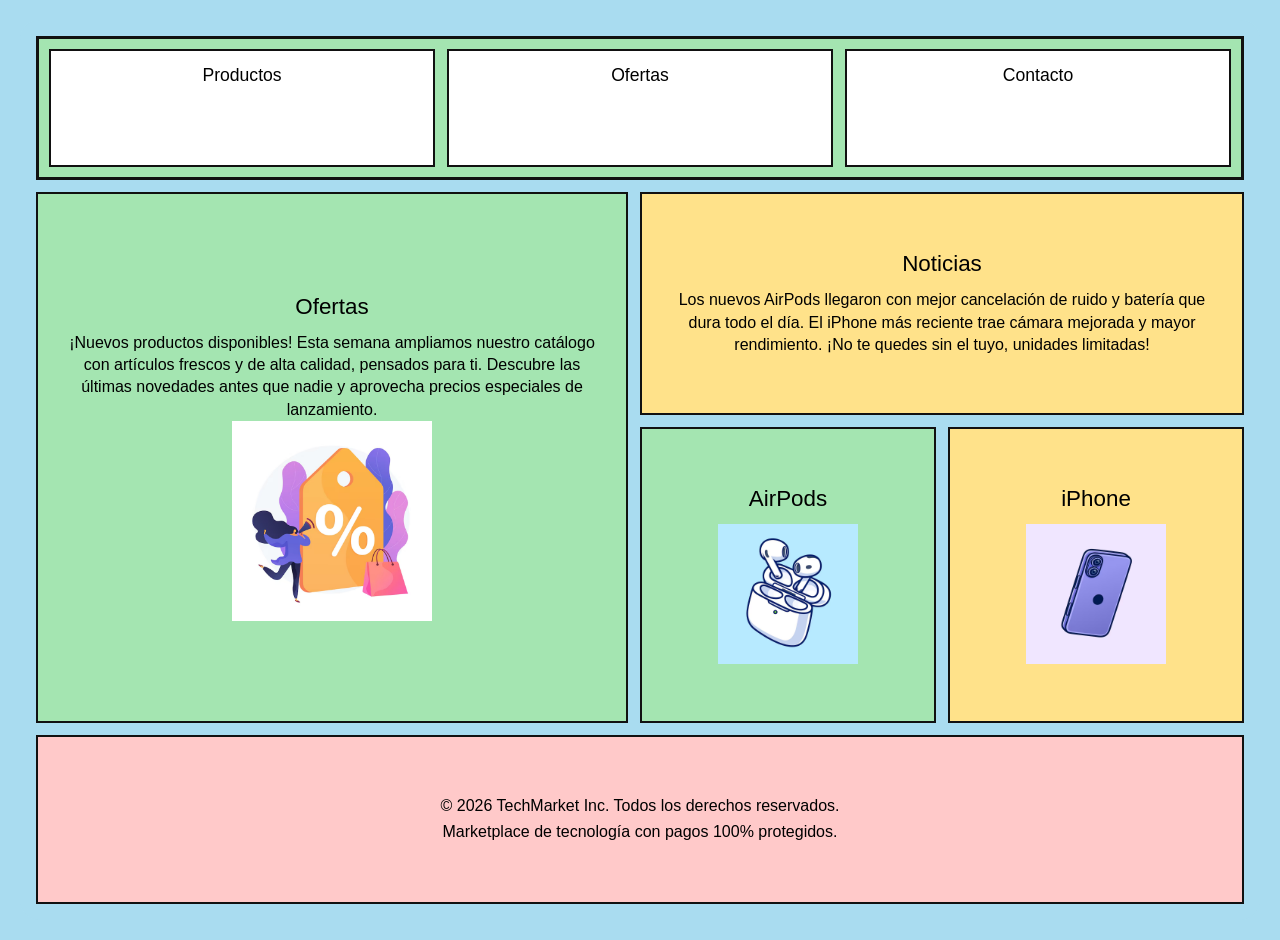
==== index.html @ 56aab148 "agregamos los archivos correspondientes" ====
<!DOCTYPE html>
<html lang="es">
<head>
  <meta charset="UTF-8">
  <meta name="viewport" content="width=device-width, initial-scale=1.0">
  <title>TechMarket</title>
  <link rel="stylesheet" href="styles.css">
</head>
<body>

  <div class="layout">

    <nav class="lista">
      <div class="item-lista">Productos</div>
      <div class="item-lista">Ofertas</div>
      <div class="item-lista">Contacto</div>
    </nav>

    <main class="principal">
      <h2>Ofertas</h2>
      <p>¡Nuevos productos disponibles! Esta semana ampliamos nuestro
         catálogo con artículos frescos y de alta calidad, pensados
          para ti. Descubre las últimas novedades antes que nadie y
           aprovecha precios especiales de lanzamiento.</p>
      <img src="ofertas.avif" alt="Ofertas" width="200" height="200">
    </main>

    <aside class="secundario">
      <h2>Noticias</h2>
      <p>Los nuevos AirPods llegaron con mejor cancelación de ruido
         y batería que dura todo el día. El iPhone más reciente trae
          cámara mejorada y mayor rendimiento. ¡No te quedes sin el
           tuyo, unidades limitadas!</p>
    </aside>

    <section class="seccion seccion-1">
      <h3>AirPods</h3>
      <img src="airpords.avif" alt="AirPods">
    </section>

    <section class="seccion seccion-2">
      <h3>iPhone</h3>
      <img src="iphone.avif" alt="iPhone">
    </section>

    <footer class="pie">
      <p>© 2026 TechMarket Inc. Todos los derechos reservados.</p>
      <p>Marketplace de tecnología con pagos 100% protegidos.</p>
    </footer>

  </div>

</body>
</html>
---- styles.css ----
/* Box Model: siempre border-box */
* {
  box-sizing: border-box;
}

body {
  margin: 0;
  padding: 20px;
  background-color: #a9dcf0;
  font-family: 'Comic Sans MS', 'Segoe UI', sans-serif;
}

/* Contenedor general: aquí hay filas Y columnas -> Grid */
.layout {
  display: grid;
  grid-template-columns: 2fr 1fr 1fr;
  grid-template-areas:
    "lista      lista       lista"
    "principal  secundario  secundario"
    "principal  seccion-1   seccion-2"
    "pie        pie         pie";
  gap: 12px;
  background-color: #a9dcf0;
  border-radius: 20px;
  padding: 16px;
  min-height: 100vh;
}

/* Barra de navegación (lista 1, 2, 3) */
.lista {
  grid-area: lista;
  display: flex;
  gap: 12px;
  background-color: #a4e5b1;
  border: 3px solid #111;
  padding: 10px;
}

.item-lista {
  flex: 1;
  background-color: #ffffff;
  border: 2px solid #111;
  padding: 14px;
  text-align: center;
  font-size: 1.1rem;
}

/* Estilo base compartido de las cajas de contenido */
.principal,
.secundario,
.seccion,
.pie {
  border: 2px solid #111;
  padding: 24px;
  display: flex;
  flex-direction: column;
  align-items: center;
  justify-content: center;
  text-align: center;
}

.principal h2,
.secundario h2,
.seccion h3 {
  margin: 0 0 12px 0;
  font-weight: normal;
  font-size: 1.4rem;
}

.principal p,
.secundario p {
  margin: 0;
  font-size: 1rem;
  line-height: 1.4;
}

.principal {
  grid-area: principal;
  background-color: #a4e5b1;
}

.secundario {
  grid-area: secundario;
  background-color: #ffe28a;
}

.seccion-1 {
  grid-area: seccion-1;
  background-color: #a4e5b1;
}

.seccion-2 {
  grid-area: seccion-2;
  background-color: #ffe28a;
}

.seccion img {
  max-width: 100%;
  max-height: 140px;
  object-fit: contain;
}

.pie {
  grid-area: pie;
  background-color: #ffc9c9;
}

.pie p {
  margin: 4px 0;
  font-size: 1rem;
}
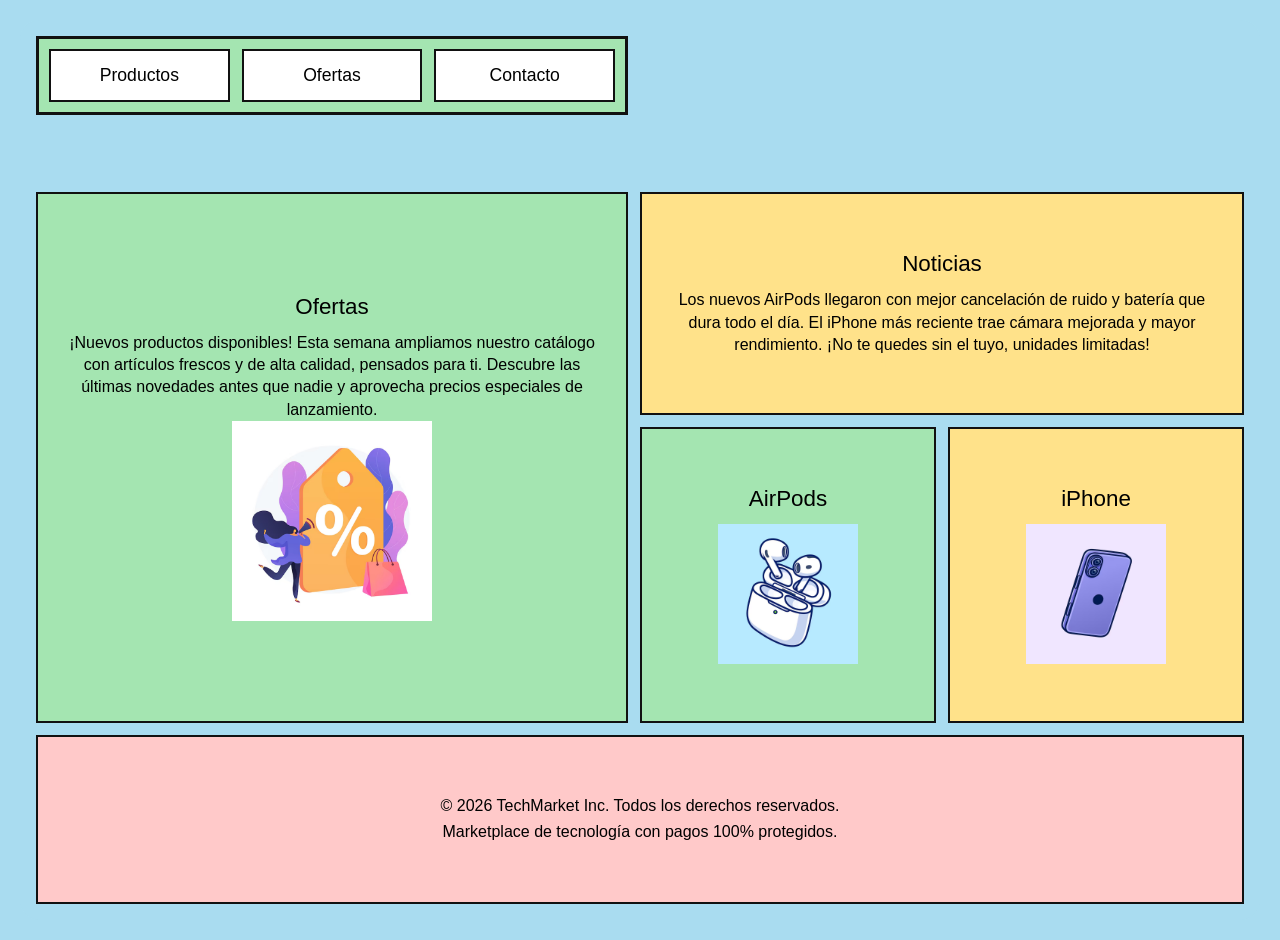
==== commit 0a7c57c1: "Refactor HTML structure with header and articles" ====
--- a/index.html
+++ b/index.html
@@ -10,11 +10,13 @@
 
   <div class="layout">
 
-    <nav class="lista">
-      <div class="item-lista">Productos</div>
-      <div class="item-lista">Ofertas</div>
-      <div class="item-lista">Contacto</div>
-    </nav>
+    <header class="lista-header">
+      <nav class="lista">
+        <div class="item-lista">Productos</div>
+        <div class="item-lista">Ofertas</div>
+        <div class="item-lista">Contacto</div>
+      </nav>
+    </header>
 
     <main class="principal">
       <h2>Ofertas</h2>
@@ -33,15 +35,15 @@
            tuyo, unidades limitadas!</p>
     </aside>
 
-    <section class="seccion seccion-1">
+    <article class="seccion seccion-1">
       <h3>AirPods</h3>
       <img src="airpords.avif" alt="AirPods">
-    </section>
+    </article>
 
-    <section class="seccion seccion-2">
+    <article class="seccion seccion-2">
       <h3>iPhone</h3>
       <img src="iphone.avif" alt="iPhone">
-    </section>
+    </article>
 
     <footer class="pie">
       <p>© 2026 TechMarket Inc. Todos los derechos reservados.</p>
